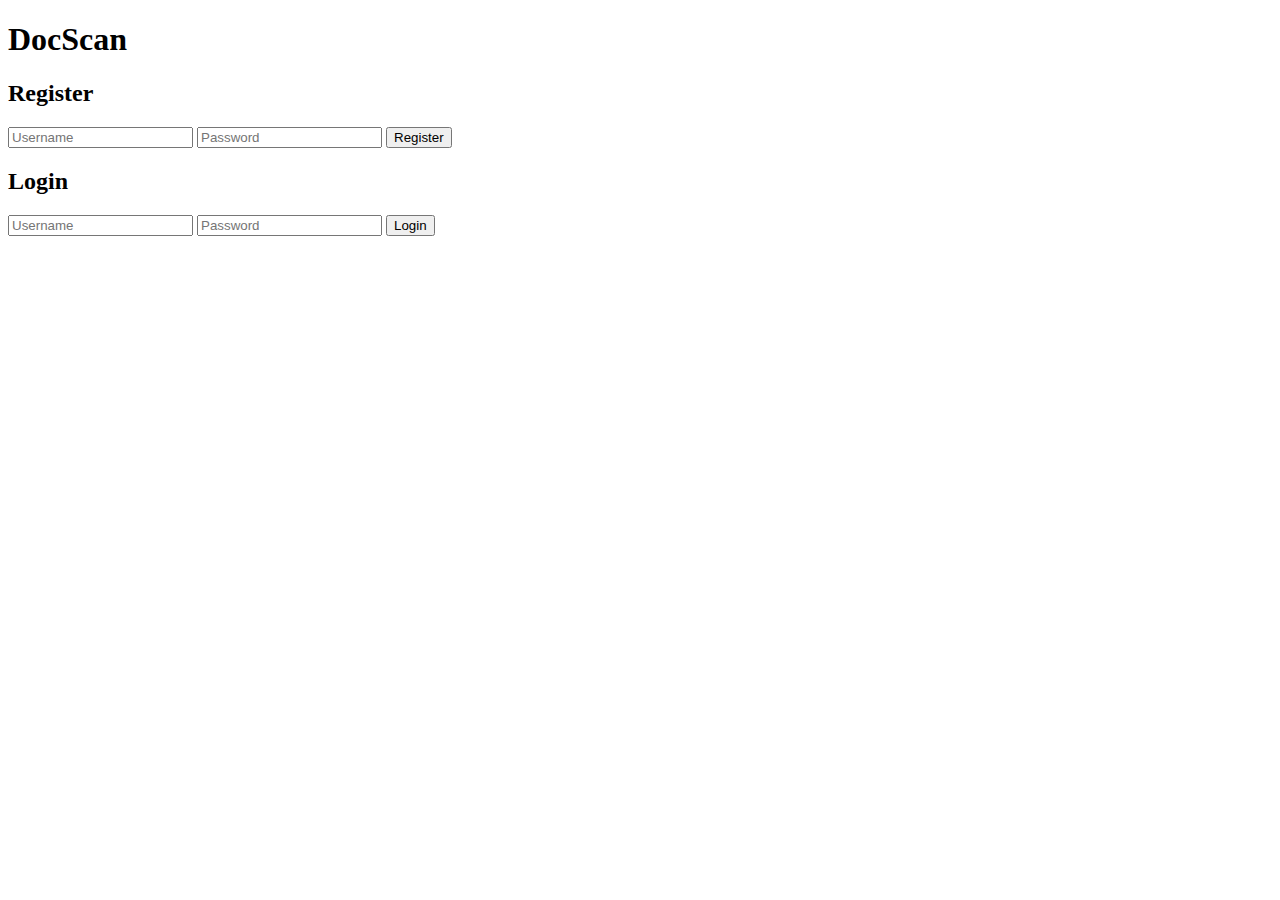
==== frontend/templates/index.html @ 2cf311e6 "First commit" ====
<!DOCTYPE html>
<html lang="en">
<head>
  <meta charset="UTF-8">
  <title>DocScan</title>
  <link rel="stylesheet" href="{{ url_for('static', filename='style.css') }}">
</head>
<body>
  <h1>DocScan</h1>
  <div>
    <h2>Register</h2>
    <form id="registerForm" method="POST" action="/auth/register">
      <input type="text" name="username" placeholder="Username" required>
      <input type="password" name="password" placeholder="Password" required>
      <button type="submit">Register</button>
    </form>
  </div>
  <div>
    <h2>Login</h2>
    <form id="loginForm" method="POST" action="/auth/login">
      <input type="text" name="username" placeholder="Username" required>
      <input type="password" name="password" placeholder="Password" required>
      <button type="submit">Login</button>
    </form>
  </div>
  <script>
    document.getElementById('registerForm').addEventListener('submit', async (e) => {
      e.preventDefault();
      const formData = new FormData(e.target);
      const res = await fetch('/auth/register', { method: 'POST', body: formData });
      const data = await res.json();
      alert(data.message);
    });

    document.getElementById('loginForm').addEventListener('submit', async (e) => {
      e.preventDefault();
      const formData = new FormData(e.target);
      const res = await fetch('/auth/login', { method: 'POST', body: formData });
      const data = await res.json();
      if (data.success) {
        window.location.href = data.role === 'admin' ? '/admin' : '/dashboard';
      } else {
        alert(data.message);
      }
    });
  </script>
</body>
</html>
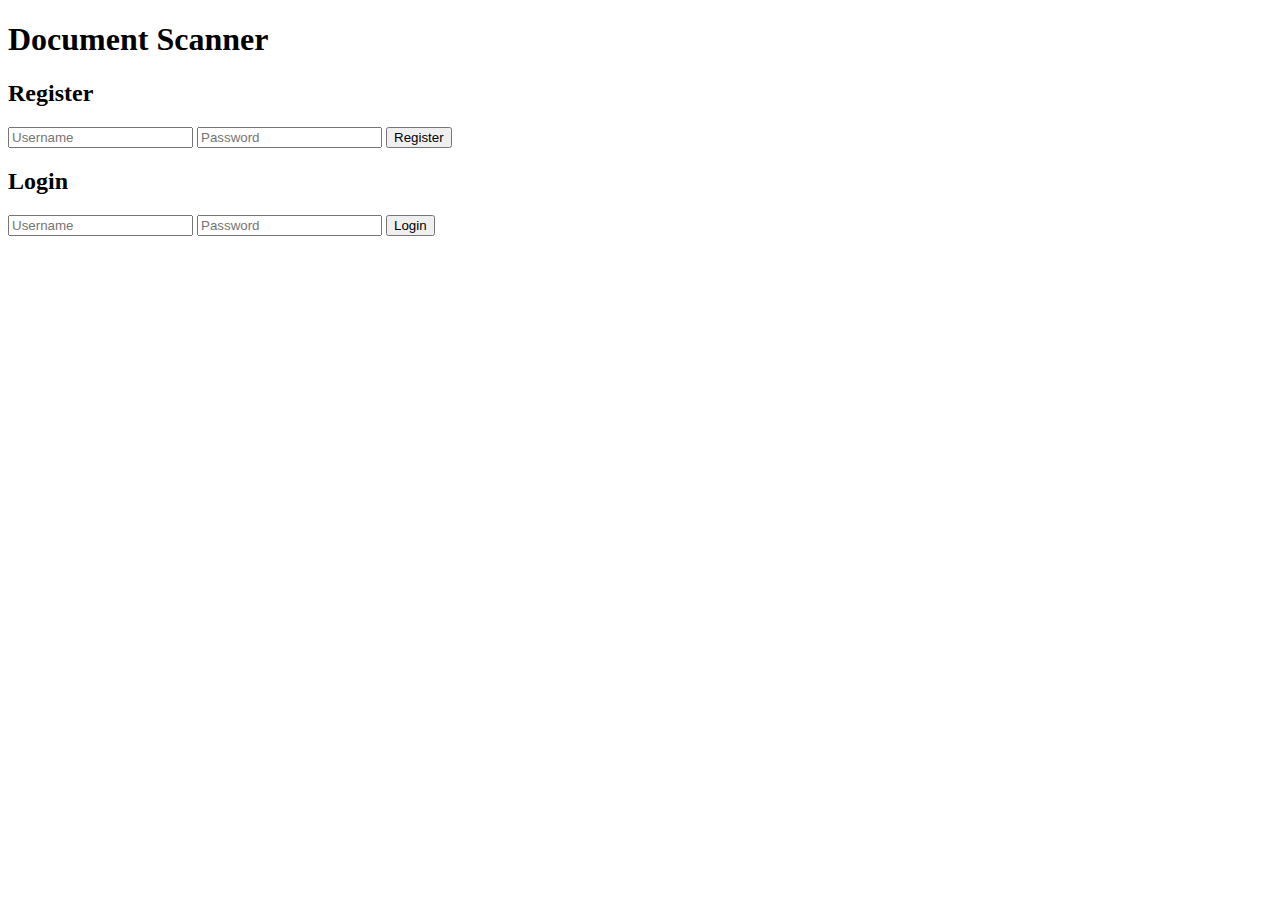
==== commit 6ceedb07: "Updated V1.2" ====
--- a/frontend/templates/index.html
+++ b/frontend/templates/index.html
@@ -2,26 +2,33 @@
 <html lang="en">
 <head>
   <meta charset="UTF-8">
-  <title>DocScan</title>
+  <meta name="viewport" content="width=device-width, initial-scale=1.0">
+  <title>Document Scanner - Login/Register</title>
   <link rel="stylesheet" href="{{ url_for('static', filename='style.css') }}">
 </head>
 <body>
-  <h1>DocScan</h1>
-  <div>
-    <h2>Register</h2>
-    <form id="registerForm" method="POST" action="/auth/register">
-      <input type="text" name="username" placeholder="Username" required>
-      <input type="password" name="password" placeholder="Password" required>
-      <button type="submit">Register</button>
-    </form>
-  </div>
-  <div>
-    <h2>Login</h2>
-    <form id="loginForm" method="POST" action="/auth/login">
-      <input type="text" name="username" placeholder="Username" required>
-      <input type="password" name="password" placeholder="Password" required>
-      <button type="submit">Login</button>
-    </form>
+  <div class="container">
+    <header>
+      <h1>Document Scanner</h1>
+    </header>
+    <main class="auth-container">
+      <section class="auth-card">
+        <h2>Register</h2>
+        <form id="registerForm" method="POST" action="/auth/register" class="auth-form">
+          <input type="text" name="username" placeholder="Username" required>
+          <input type="password" name="password" placeholder="Password" required>
+          <button type="submit" class="btn">Register</button>
+        </form>
+      </section>
+      <section class="auth-card">
+        <h2>Login</h2>
+        <form id="loginForm" method="POST" action="/auth/login" class="auth-form">
+          <input type="text" name="username" placeholder="Username" required>
+          <input type="password" name="password" placeholder="Password" required>
+          <button type="submit" class="btn">Login</button>
+        </form>
+      </section>
+    </main>
   </div>
   <script>
     document.getElementById('registerForm').addEventListener('submit', async (e) => {
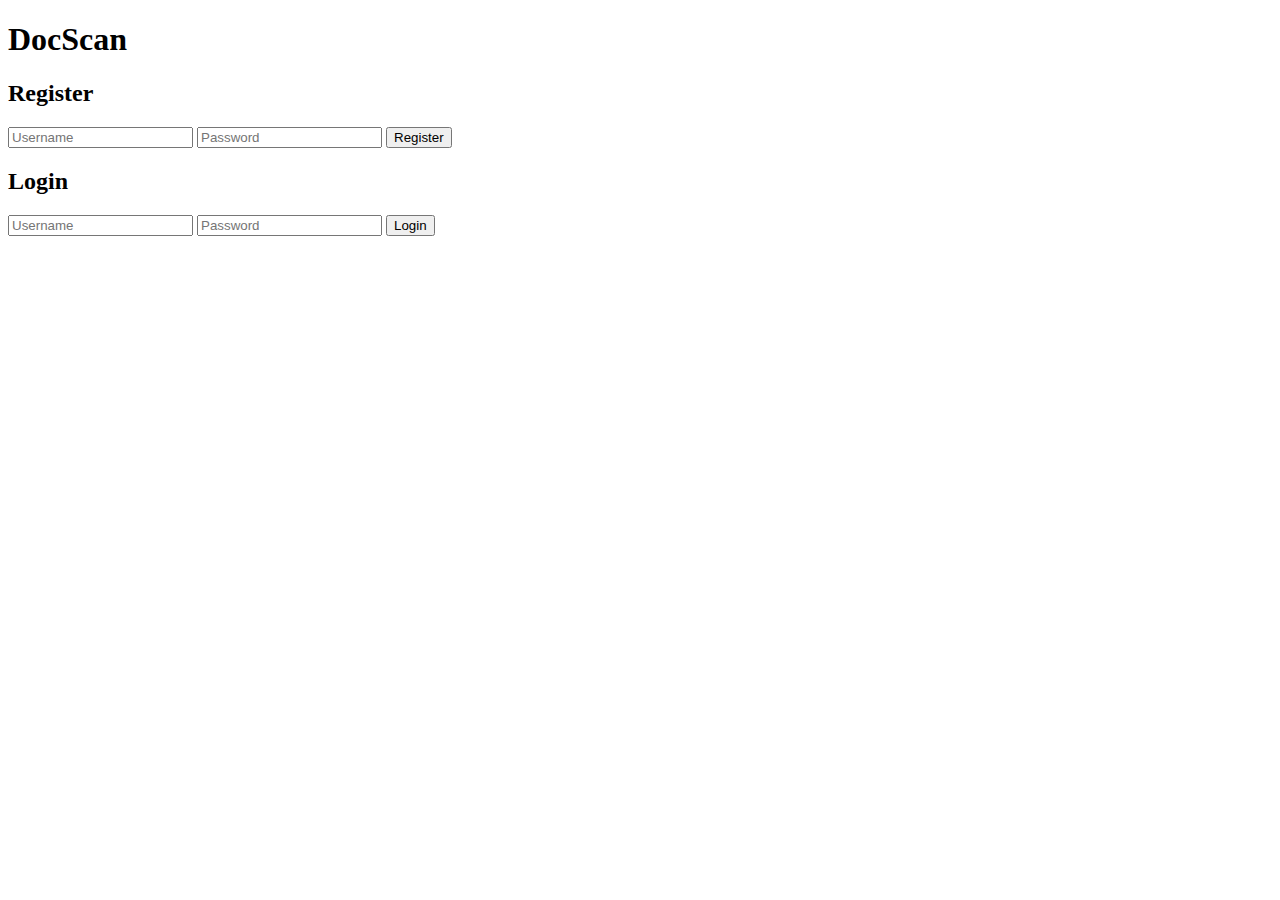
==== commit 00ffb4a0: "Updated 1.2.1" ====
--- a/frontend/templates/index.html
+++ b/frontend/templates/index.html
@@ -3,32 +3,32 @@
 <head>
   <meta charset="UTF-8">
   <meta name="viewport" content="width=device-width, initial-scale=1.0">
-  <title>Document Scanner - Login/Register</title>
+  <title>DocScan - Login/Register</title>
   <link rel="stylesheet" href="{{ url_for('static', filename='style.css') }}">
 </head>
 <body>
   <div class="container">
     <header>
-      <h1>Document Scanner</h1>
+      <h1 class="title">DocScan</h1>
     </header>
-    <main class="auth-container">
-      <section class="auth-card">
+    <div class="auth-wrapper">
+      <div class="auth-card">
         <h2>Register</h2>
-        <form id="registerForm" method="POST" action="/auth/register" class="auth-form">
+        <form id="registerForm" method="POST" action="/auth/register" class="form">
           <input type="text" name="username" placeholder="Username" required>
           <input type="password" name="password" placeholder="Password" required>
           <button type="submit" class="btn">Register</button>
         </form>
-      </section>
-      <section class="auth-card">
+      </div>
+      <div class="auth-card">
         <h2>Login</h2>
-        <form id="loginForm" method="POST" action="/auth/login" class="auth-form">
+        <form id="loginForm" method="POST" action="/auth/login" class="form">
           <input type="text" name="username" placeholder="Username" required>
           <input type="password" name="password" placeholder="Password" required>
           <button type="submit" class="btn">Login</button>
         </form>
-      </section>
-    </main>
+      </div>
+    </div>
   </div>
   <script>
     document.getElementById('registerForm').addEventListener('submit', async (e) => {
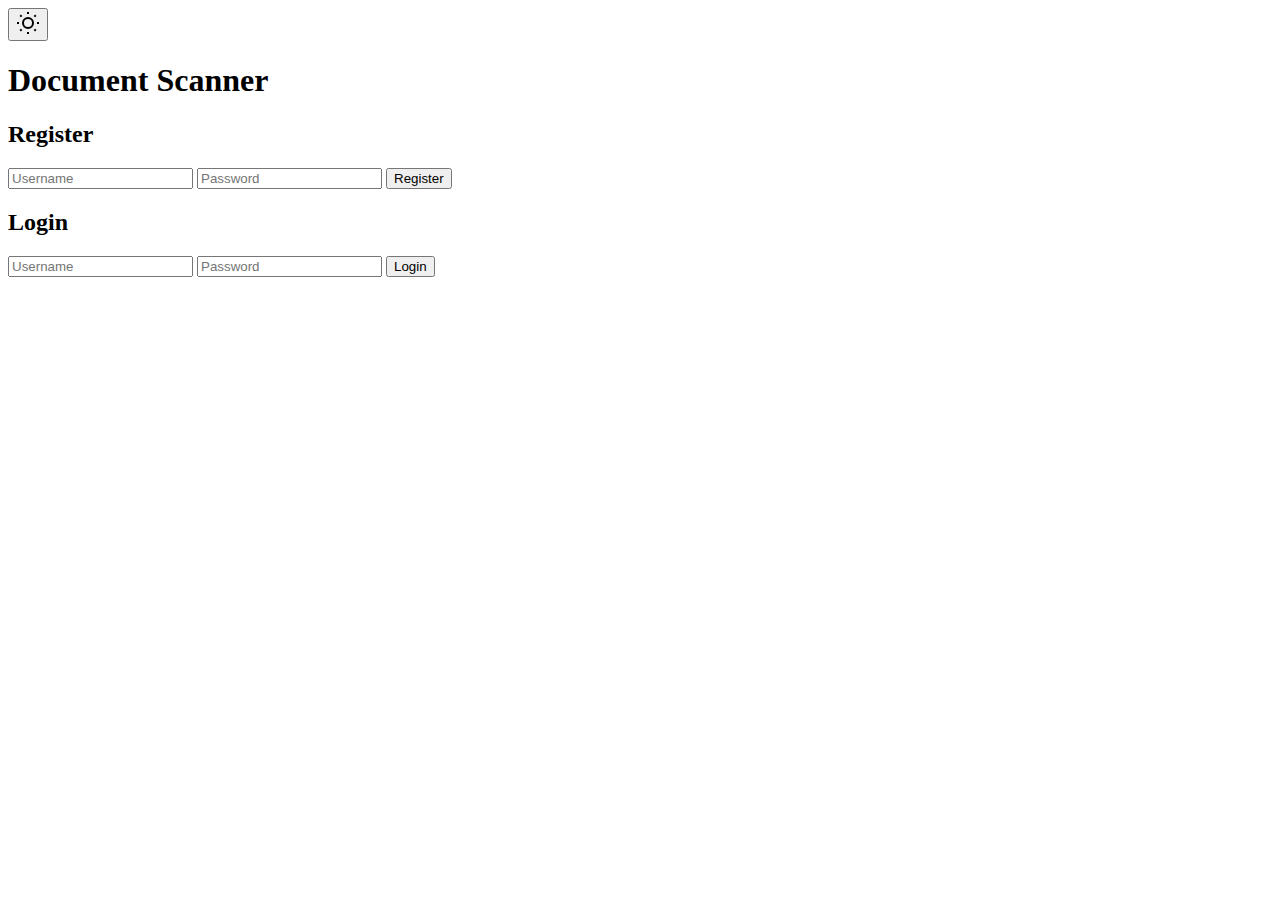
==== commit 9c3ec567: "Updated 1.2.2" ====
--- a/frontend/templates/index.html
+++ b/frontend/templates/index.html
@@ -3,13 +3,29 @@
 <head>
   <meta charset="UTF-8">
   <meta name="viewport" content="width=device-width, initial-scale=1.0">
-  <title>DocScan - Login/Register</title>
+  <title>Document Scanner - Login/Register</title>
   <link rel="stylesheet" href="{{ url_for('static', filename='style.css') }}">
 </head>
 <body>
+  <button class="theme-toggle" aria-label="Toggle Dark Mode">
+    <svg class="sun-icon" width="24" height="24" viewBox="0 0 24 24" fill="none" stroke="currentColor" stroke-width="2">
+      <circle cx="12" cy="12" r="5"></circle>
+      <line x1="12" y1="1" x2="12" y2="3"></line>
+      <line x1="12" y1="21" x2="12" y2="23"></line>
+      <line x1="4.22" y1="4.22" x2="5.64" y2="5.64"></line>
+      <line x1="18.36" y1="18.36" x2="19.78" y2="19.78"></line>
+      <line x1="1" y1="12" x2="3" y2="12"></line>
+      <line x1="21" y1="12" x2="23" y2="12"></line>
+      <line x1="4.22" y1="19.78" x2="5.64" y2="18.36"></line>
+      <line x1="18.36" y1="5.64" x2="19.78" y2="4.22"></line>
+    </svg>
+    <svg class="moon-icon" width="24" height="24" viewBox="0 0 24 24" fill="none" stroke="currentColor" stroke-width="2">
+      <path d="M21 12.79A9 9 0 1 1 11.21 3 7 7 0 0 0 21 12.79z"></path>
+    </svg>
+  </button>
   <div class="container">
     <header>
-      <h1 class="title">DocScan</h1>
+      <h1 class="title">Document Scanner</h1>
     </header>
     <div class="auth-wrapper">
       <div class="auth-card">
@@ -50,6 +66,32 @@
         alert(data.message);
       }
     });
+
+    // Dark Mode Toggle
+    const toggleButton = document.querySelector('.theme-toggle');
+    const sunIcon = document.querySelector('.sun-icon');
+    const moonIcon = document.querySelector('.moon-icon');
+    const currentTheme = localStorage.getItem('theme') || 'light';
+    if (currentTheme === 'dark') {
+      document.body.classList.add('dark-mode');
+      sunIcon.style.display = 'none';
+      moonIcon.style.display = 'inline';
+    } else {
+      sunIcon.style.display = 'inline';
+      moonIcon.style.display = 'none';
+    }
+    toggleButton.addEventListener('click', () => {
+      document.body.classList.toggle('dark-mode');
+      if (document.body.classList.contains('dark-mode')) {
+        localStorage.setItem('theme', 'dark');
+        sunIcon.style.display = 'none';
+        moonIcon.style.display = 'inline';
+      } else {
+        localStorage.setItem('theme', 'light');
+        sunIcon.style.display = 'inline';
+        moonIcon.style.display = 'none';
+      }
+    });
   </script>
 </body>
 </html>